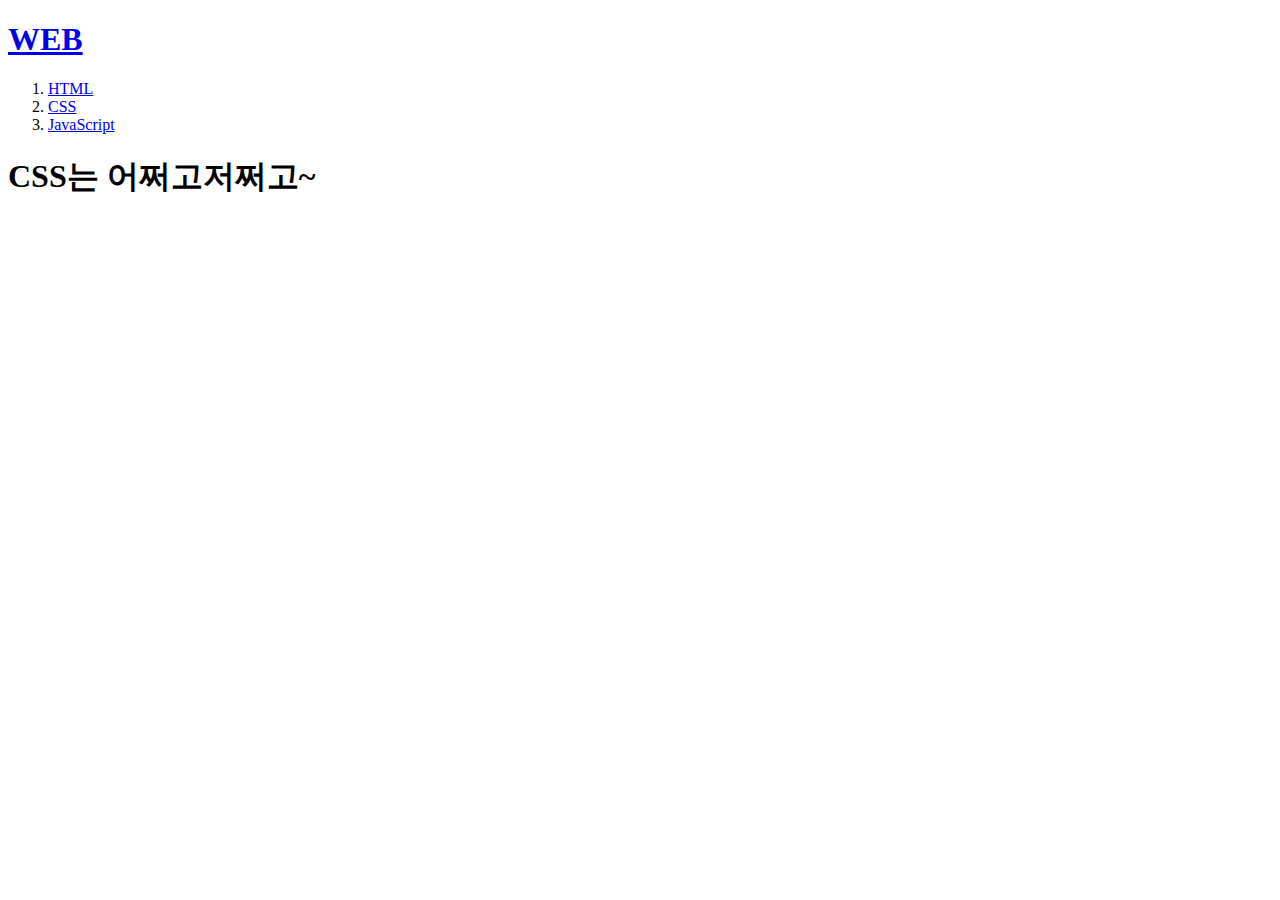
==== CSS.html @ ec947ccf "Add files via upload" ====
<!DOCTYPE html>
<html>

<head>
    <title>About CSS</title>
    <meta charset="UTF-8">
</head>

<body>
    <h1><a href="MAIN.html" title="About WEB">WEB</a></h1>
    
    <ol>
        <li><a href="HTML.html" title="About HTML">HTML</a></li>
        <li><a href="CSS.html" title="About CSS">CSS</a></li>
        <li><a href="JSC.html" title="About JavaScript">JavaScript</a></li>
    </ol>
    <h1>CSS는 어쩌고저쩌고~</h1>
</body>
</html>
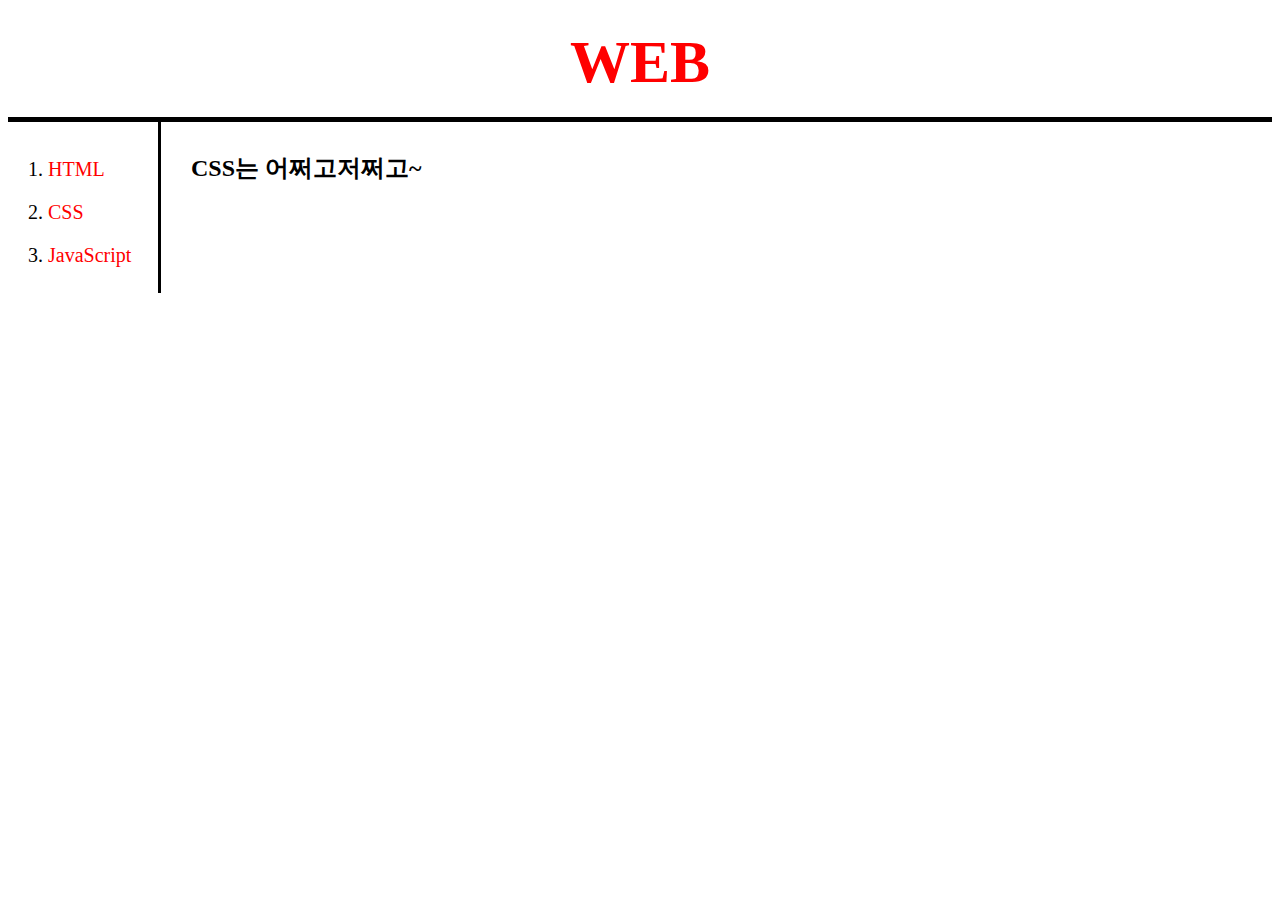
==== commit 67410a01: "최종" ====
--- a/CSS.html
+++ b/CSS.html
@@ -4,16 +4,21 @@
 <head>
     <title>About CSS</title>
     <meta charset="UTF-8">
+    <link rel="stylesheet" href="style.css">
 </head>
 
 <body>
-    <h1><a href="MAIN.html" title="About WEB">WEB</a></h1>
+    <h1><a href="index.html" title="About WEB">WEB</a></h1>
     
-    <ol>
-        <li><a href="HTML.html" title="About HTML">HTML</a></li>
-        <li><a href="CSS.html" title="About CSS">CSS</a></li>
-        <li><a href="JSC.html" title="About JavaScript">JavaScript</a></li>
-    </ol>
-    <h1>CSS는 어쩌고저쩌고~</h1>
+    <div id="grid">
+        <ol>
+            <li><a href="HTML.html" title="About HTML">HTML</a></li>
+            <li><a href="CSS.html" title="About CSS">CSS</a></li>
+            <li><a href="JSC.html" title="About JavaScript">JavaScript</a></li>
+        </ol>
+        <div id="article">
+            <h2>CSS는 어쩌고저쩌고~</h2>
+        </div>
+    </div>
 </body>
 </html>--- a/style.css
+++ b/style.css
@@ -0,0 +1,35 @@
+a:link {
+    color:red;
+    text-decoration:none;
+}
+a:visited {
+    color:blue;
+}
+a:hover {
+    color:orange;
+}
+h1 {
+    font-size:60px;
+    text-align:center;
+    border:0;
+    border-bottom:5px solid black;
+    padding:20px;
+    margin:0;
+}
+#grid {
+    display:grid;
+    grid-template-columns: 150px 1fr;
+}
+#grid ol {
+    padding-top: 10px;
+}
+#article {
+    border-left:3px solid black;
+    padding:30px;
+    padding-top:10px;
+}
+li {
+    font-size:20px;
+    padding:10px;
+    padding-left:0;
+}
